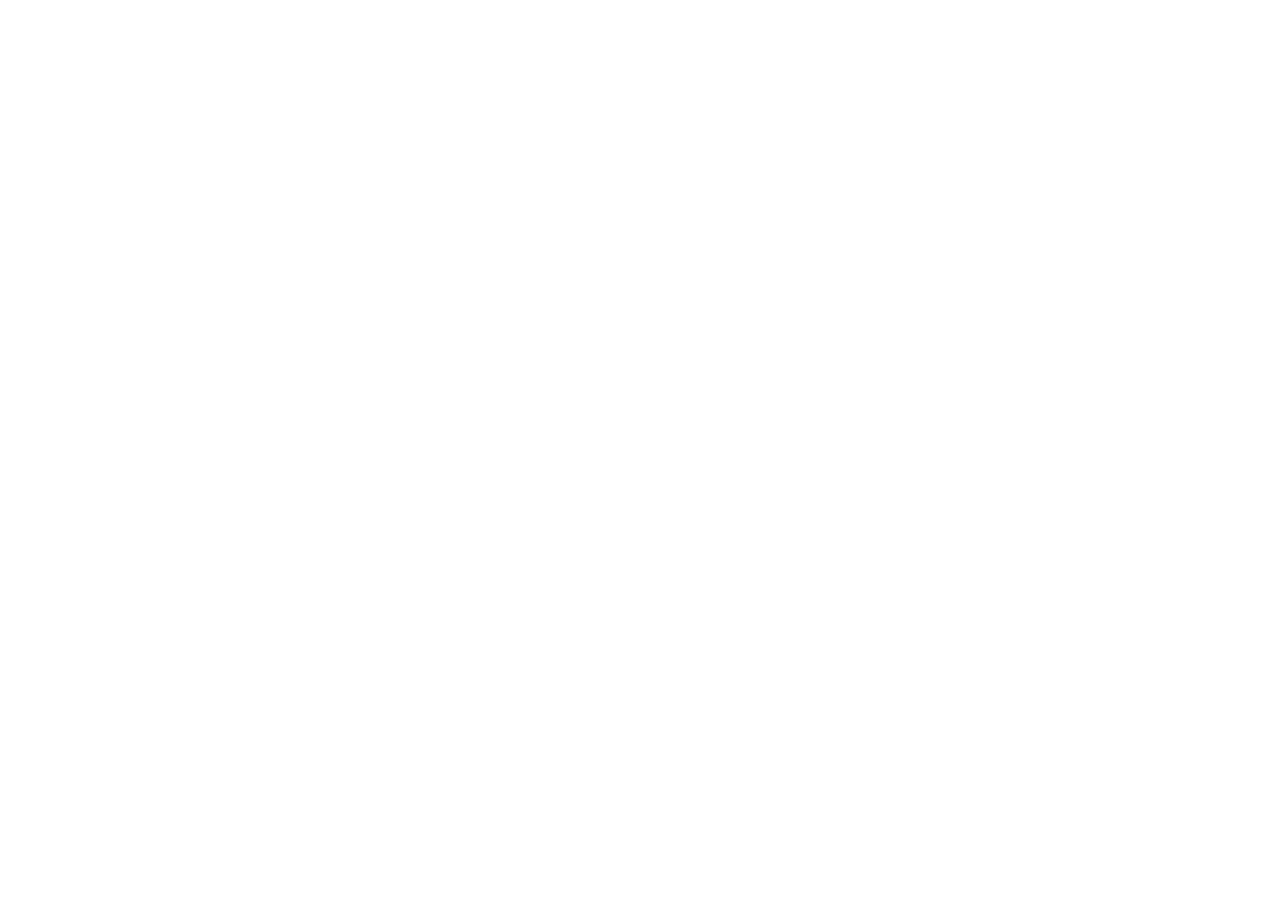
==== experiment.html @ c9cf40a4 "attempting to integrate responsive canvas that fits window size" ====
<!DOCTYPE html>
<head>
    <meta charset="utf-8">
    <title>Resize HTML5 canvas dynamically | www.htmlcheats.com</title>
    <link rel="stylesheet" href="./experiment.css">
</head>

<body>

	<canvas id='c' style = 'position: absolute; left: 0px; top: 0px;' >
	</canvas>


</body>
<script src="./experiment.js"></script>
</html>
---- experiment.css ----
<style>
  html, body {
    width: 100%;
    height: 100%;
    margin: 0px;
    border: 0;
    overflow: hidden; /*  Disable scrollbars */
    display: block;  /* No floating content on sides */
  }
</style>
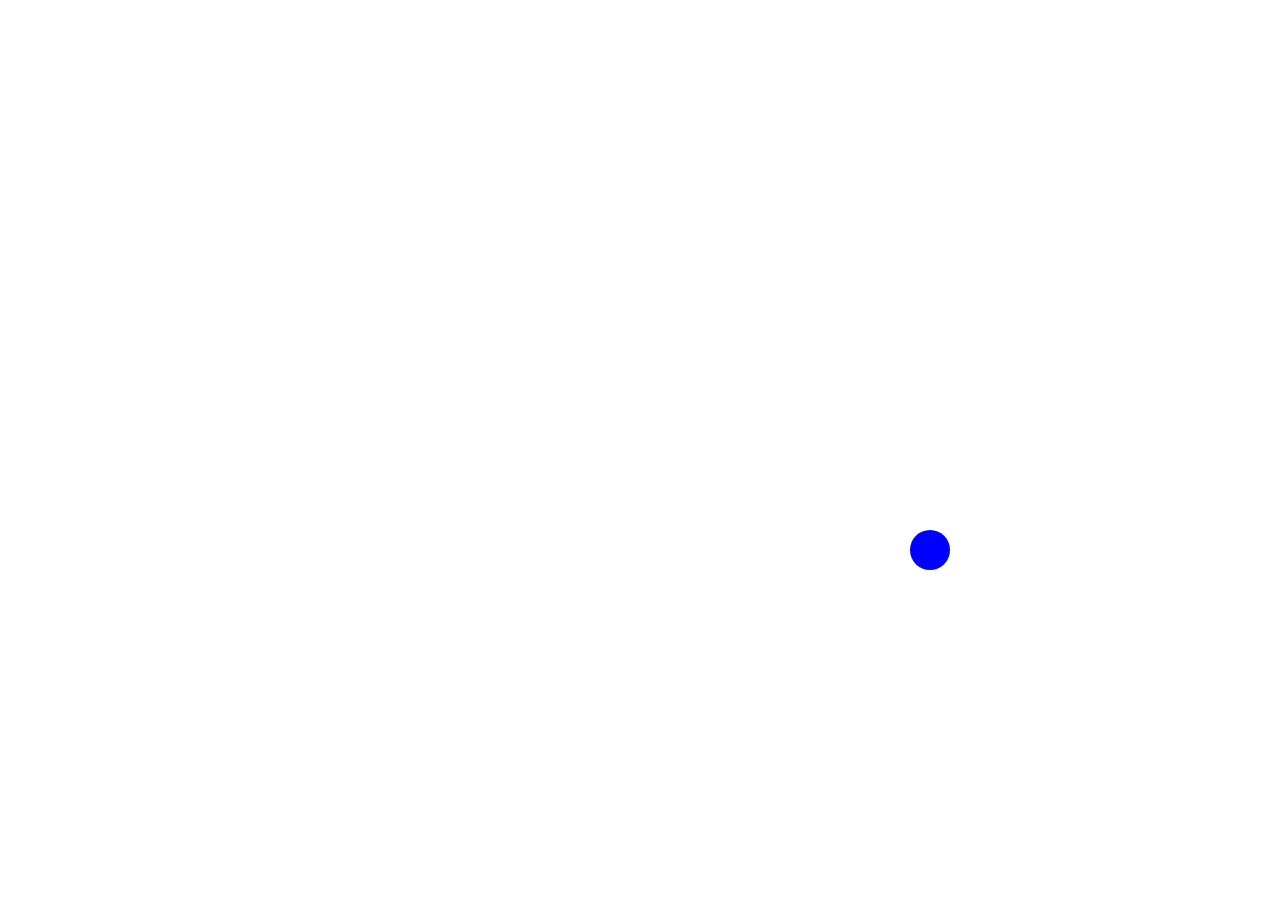
==== commit 5a11d73f: "Ball now bounces dynamically without needing refresh" ====
--- a/experiment.html
+++ b/experiment.html
@@ -7,7 +7,7 @@
 
 <body>
 
-	<canvas id='c' style = 'position: absolute; left: 0px; top: 0px;' >
+	<canvas id='c' style = 'position: absolute; left: 0px; top: 0px; right: 0px; bottom: 0px;' >
 	</canvas>
 
 
